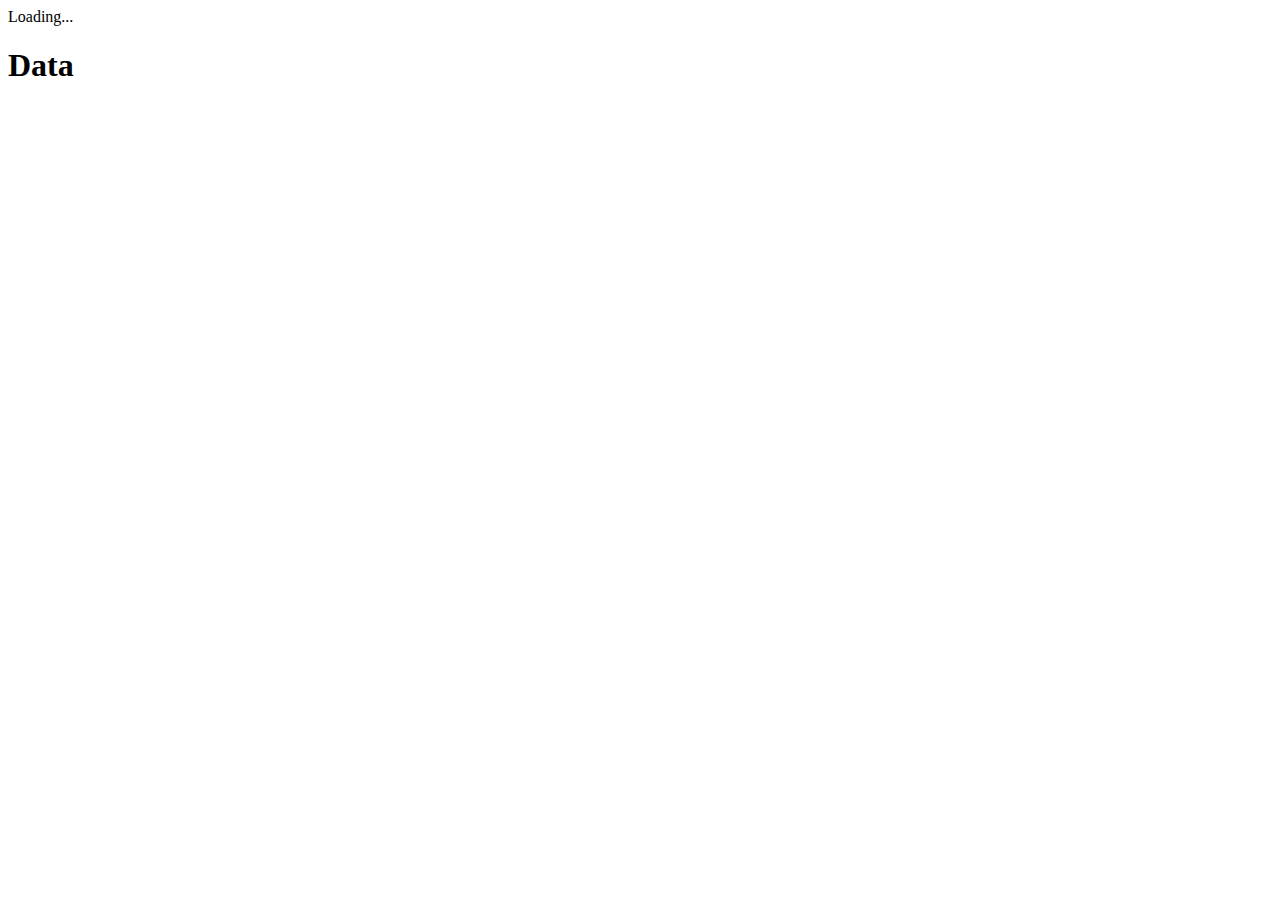
==== index.html @ 2406a681 "first commit" ====
<!DOCTYPE html>
<html lang="en">
<head>
    <meta charset="UTF-8">
    <meta http-equiv="X-UA-Compatible" content="IE=edge">
    <meta name="viewport" content="width=device-width, initial-scale=1.0">
    <title>Document</title>
</head>
<body>
    <div class="d-flex justify-content-center">
        <div class="spinner-border" 
             role="status" id="loading">
            <span class="sr-only">Loading...</span>
        </div>
    </div>
    <h1>Data</h1>
    <table id="simpleRick"></table>
    <table id="rickInfo"></table>
    <script type="text/javascript" src="index.js"></script>
</body>
</html>
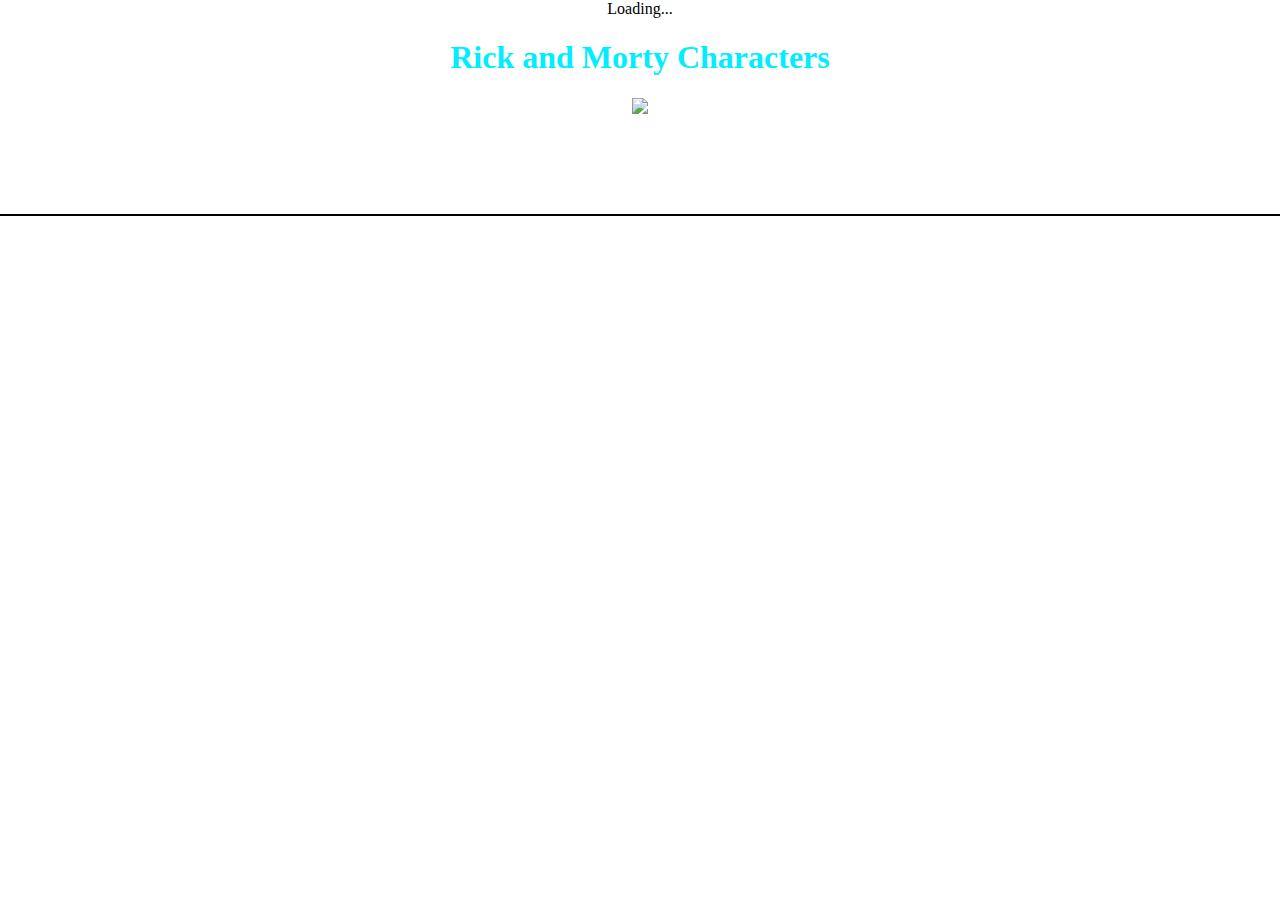
==== commit 6f5016c2: "completed js and html and css" ====
--- a/index.html
+++ b/index.html
@@ -1,21 +1,24 @@
 <!DOCTYPE html>
 <html lang="en">
-<head>
-    <meta charset="UTF-8">
-    <meta http-equiv="X-UA-Compatible" content="IE=edge">
-    <meta name="viewport" content="width=device-width, initial-scale=1.0">
+  <head>
+    <meta charset="UTF-8" />
+    <meta http-equiv="X-UA-Compatible" content="IE=edge" />
+    <meta name="viewport" content="width=device-width, initial-scale=1.0" />
     <title>Document</title>
-</head>
-<body>
+    <link rel="stylesheet" href="index.css" />
+  </head>
+  <body>
     <div class="d-flex justify-content-center">
-        <div class="spinner-border" 
-             role="status" id="loading">
-            <span class="sr-only">Loading...</span>
-        </div>
+      <div class="spinner-border" role="status" id="loading">
+        <span class="sr-only">Loading...</span>
+      </div>
     </div>
-    <h1>Data</h1>
-    <table id="simpleRick"></table>
-    <table id="rickInfo"></table>
+    <h1 style="text-align: center">Rick and Morty Characters</h1>
+    <img
+      src="https://www.seekpng.com/png/full/13-131961_view-samegoogleiqdbsaucenao-xljsswe-rick-and-morty-png.png"
+    />
+    <div id="container"></div>
+
     <script type="text/javascript" src="index.js"></script>
-</body>
-</html>+  </body>
+</html>
--- a/index.css
+++ b/index.css
@@ -0,0 +1,32 @@
+body {
+  padding: 0;
+  margin: 0;
+  display: flex;
+  flex-direction: column;
+  justify-content: center;
+  align-items: center;
+}
+.example {
+  display: flex;
+  flex-direction: column;
+  justify-content: center;
+  align-items: center;
+  border: 2px solid rgb(5, 255, 222);
+  box-shadow: 0px 0px 15px rgb(7, 136, 196);
+  margin: 15px;
+  border-radius: 10px;
+  background-color: rgb(130, 196, 201);
+  font-family: Arial, Helvetica, sans-serif;
+  color: white;
+}
+h1 {
+  color: rgb(0, 238, 255);
+}
+#container {
+  width: 100%;
+  height: 100%;
+  display: flex;
+  flex-flow: row wrap;
+  justify-content: space-between;
+  margin-top: 100px;
+}
